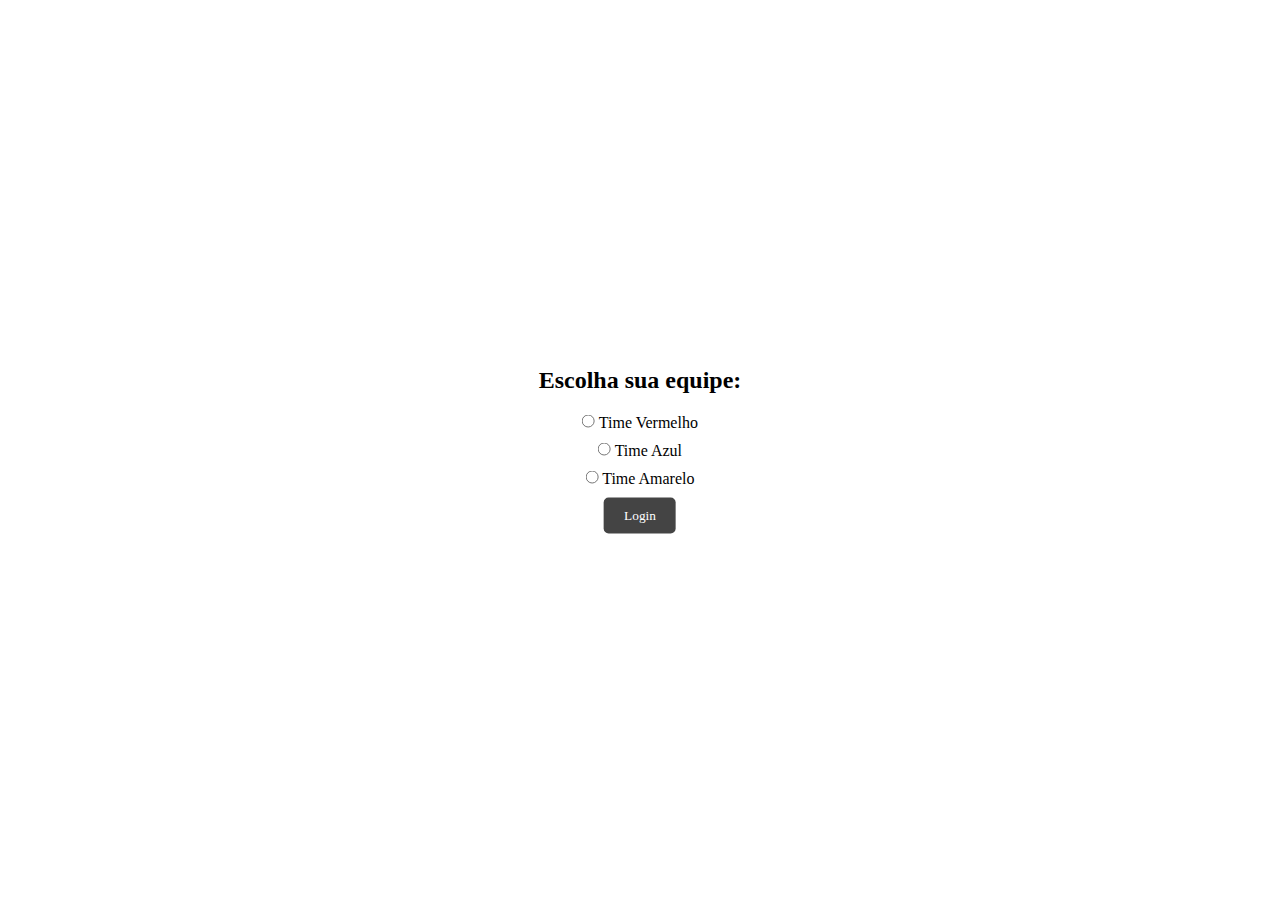
==== login.html @ 2c1791f1 "login quase feito" ====
<!DOCTYPE html>
<html lang="en">
<head>
  <meta charset="UTF-8">
  <meta name="viewport" content="width=device-width, initial-scale=1.0">
  <title>Login - Pokédex</title>
  <link rel="stylesheet" href="./css/style.css">
</head>
<body>
  <div class="login">
    <h2>Escolha sua equipe:</h2>
    <form id="teamForm">
      <label for="teamRed">
        <input type="radio" id="teamRed" name="team" value="red">
        Time Vermelho
      </label>
      <label for="teamBlue">
        <input type="radio" id="teamBlue" name="team" value="blue">
        Time Azul
      </label>
      <label for="teamYellow">
        <input type="radio" id="teamYellow" name="team" value="yellow">
        Time Amarelo
      </label>
      <button type="submit">Login</button>
    </form>
  </div>
  <script>
    document.getElementById("teamForm").addEventListener("submit", function(event) {
      event.preventDefault();
      const selectedTeam = document.querySelector('input[name="team"]:checked').value;
      localStorage.setItem('pokemonTeam', selectedTeam);
      window.location.href = "index.html"; 
    });
  </script>
</body>
</html>
---- css/style.css ----
/*login css*/
.login {
  position: absolute;
  top: 50%;
  left: 50%;
  transform: translate(-50%, -50%);
  text-align: center;
}

.login h2 {
  margin-bottom: 20px;
}

.login label {
  display: block;
  margin-bottom: 10px;
}

.login button {
  padding: 10px 20px;
  background-color: #444;
  color: white;
  border: none;
  border-radius: 5px;
  cursor: pointer;
}

/*body css*/


@import url('https://fonts.googleapis.com/css2?family=Oxanium:wght@300;400;500;600;700;800&display=swap');

* {
  margin: 0;
  padding: 0;
  box-sizing: border-box;
  font-family: 'Oxanium', cursive;
}

body {
  text-align: center;
  background-image: url("images/Fundo.jpg");
  min-height: 100vh;
}

main {
  display: inline-block;
  margin-top: 2%;
  padding: 15px;
  position: relative;
}

.pokedex {
  width: 100%;
  max-width: 425px;
}

.pokemon__image {
  position: absolute;
  bottom: 55%;
  left: 50%;
  transform: translate(-63%, 20%);
  height: 18%;
}

.pokemon__data {
  position: absolute;
  font-weight: 600;
  color: #aaa;
  top: 54.5%;
  right: 27%;
  font-size: clamp(8px, 5vw, 25px);
}

.pokemon__name {
  color: #3a444d;
  text-transform: capitalize;
}

.form {
  position: absolute;
  width: 65%;
  top: 65%;
  left: 13.5%;
}

.input__search {
  width: 100%;
  padding: 4%;
  outline: none;
  border: 2px solid #333;
  border-radius: 5px;
  font-weight: 600;
  color: #3a444d;
  font-size: clamp(8px, 5vw, 1rem);
  box-shadow: -3px 4px 0 #888, -5px 7px 0 #333
}

.buttons {
  position: absolute;
  bottom: 10%;
  left: 50%;
  width: 65%;
  transform: translate(-57%, 0);
  display: flex;
  gap: 20px;
}

.button {
  width: 50%;
  padding: 4%;
  border: 2px solid #000;
  border-radius: 5px;
  font-size: clamp(8px, 5vw, 1rem);
  font-weight: 600;
  color: white;
  background-color: #444;
  box-shadow: -2px 3px 0 #222, -4px 6px 0 #000;
}

.button:active {
  box-shadow: inset -4px 4px 0 #222;
  font-size: 0.9rem;
}
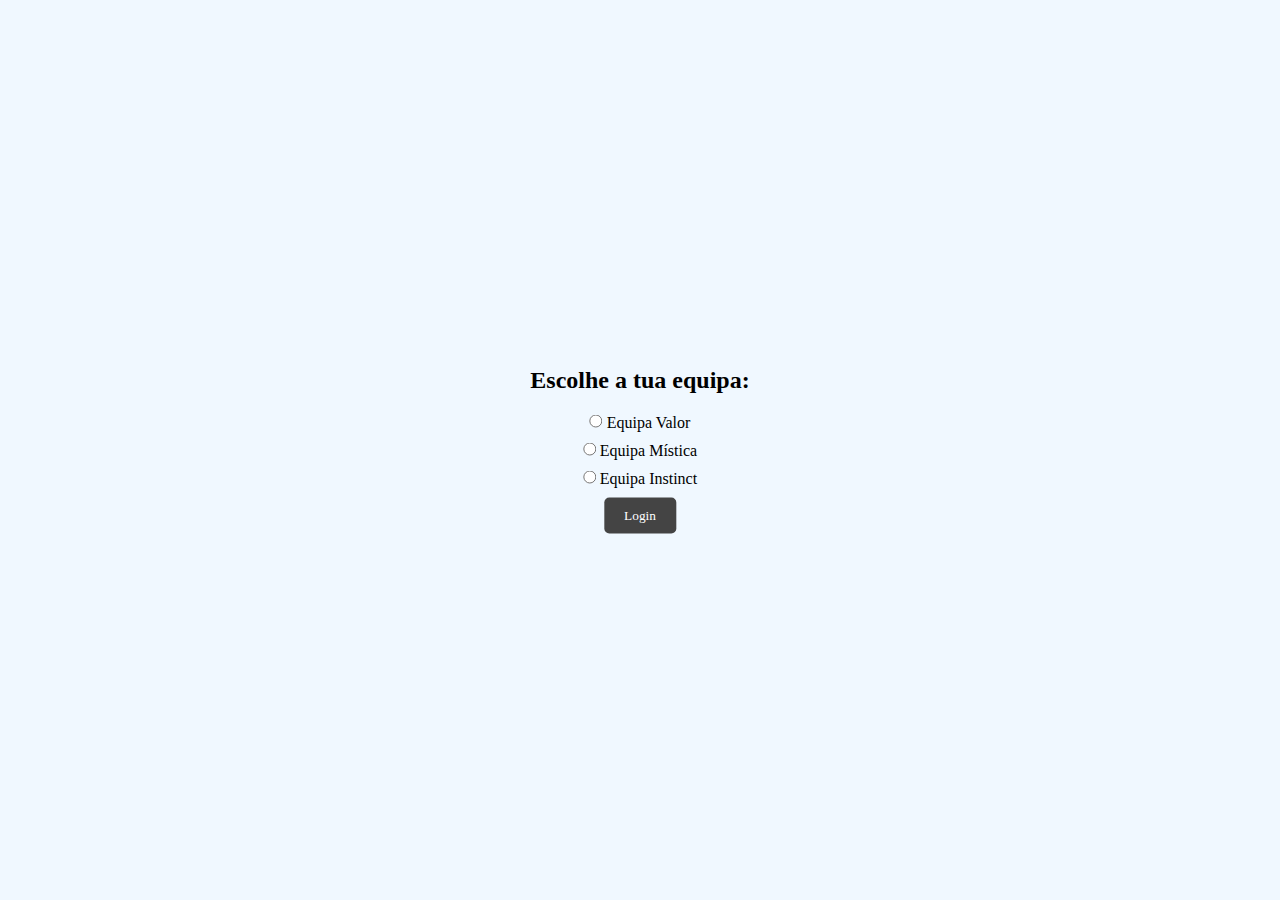
==== commit c691b542: "." ====
--- a/login.html
+++ b/login.html
@@ -4,23 +4,23 @@
   <meta charset="UTF-8">
   <meta name="viewport" content="width=device-width, initial-scale=1.0">
   <title>Login - Pokédex</title>
-  <link rel="stylesheet" href="./css/style.css">
+  <link rel="stylesheet" href="style.css">
 </head>
-<body>
+<body class="login-body"> 
   <div class="login">
-    <h2>Escolha sua equipe:</h2>
+    <h2>Escolhe a tua equipa:</h2>
     <form id="teamForm">
       <label for="teamRed">
         <input type="radio" id="teamRed" name="team" value="red">
-        Time Vermelho
+        Equipa Valor
       </label>
       <label for="teamBlue">
         <input type="radio" id="teamBlue" name="team" value="blue">
-        Time Azul
+        Equipa Mística
       </label>
       <label for="teamYellow">
         <input type="radio" id="teamYellow" name="team" value="yellow">
-        Time Amarelo
+        Equipa Instinct
       </label>
       <button type="submit">Login</button>
     </form>
--- a/style.css
+++ b/style.css
@@ -0,0 +1,131 @@
+/*login css*/
+.login-body {
+  text-align: center;
+  background-color: aliceblue;
+  background-size: cover;
+  min-height: 100vh;
+}
+.login {
+  position: absolute;
+  top: 50%;
+  left: 50%;
+  transform: translate(-50%, -50%);
+  text-align: center;
+}
+
+.login h2 {
+  margin-bottom: 20px;
+}
+
+.login label {
+  display: block;
+  margin-bottom: 10px;
+}
+
+.login button {
+  padding: 10px 20px;
+  background-color: #444;
+  color: white;
+  border: none;
+  border-radius: 5px;
+  cursor: pointer;
+}
+
+/*body css*/
+
+
+@import url('https://fonts.googleapis.com/css2?family=Oxanium:wght@300;400;500;600;700;800&display=swap');
+
+* {
+  margin: 0;
+  padding: 0;
+  box-sizing: border-box;
+  font-family: 'Oxanium', cursive;
+}
+
+.index-body {
+  text-align: center;
+  background: url("images/fundo.jpg") no-repeat center;
+  background-size: cover;
+  min-height: 100vh;
+}
+
+main {
+  display: inline-block;
+  margin-top: 2%;
+  padding: 15px;
+  position: relative;
+}
+
+.pokedex {
+  width: 100%;
+  max-width: 425px;
+}
+
+.pokemon__image {
+  position: absolute;
+  bottom: 55%;
+  left: 50%;
+  transform: translate(-63%, 20%);
+  height: 18%;
+}
+
+.pokemon__data {
+  position: absolute;
+  font-weight: 600;
+  color: #aaa;
+  top: 54.5%;
+  right: 27%;
+  font-size: clamp(8px, 5vw, 25px);
+}
+
+.pokemon__name {
+  color: #3a444d;
+  text-transform: capitalize;
+}
+
+.form {
+  position: absolute;
+  width: 65%;
+  top: 65%;
+  left: 13.5%;
+}
+
+.input__search {
+  width: 100%;
+  padding: 4%;
+  outline: none;
+  border: 2px solid #333;
+  border-radius: 5px;
+  font-weight: 600;
+  color: #3a444d;
+  font-size: clamp(8px, 5vw, 1rem);
+  box-shadow: -3px 4px 0 #888, -5px 7px 0 #333
+}
+
+.buttons {
+  position: absolute;
+  bottom: 10%;
+  left: 50%;
+  width: 65%;
+  transform: translate(-57%, 0);
+  display: flex;
+  gap: 20px;
+}
+
+.button {
+  width: 50%;
+  padding: 4%;
+  border: 2px solid #000;
+  border-radius: 5px;
+  font-size: clamp(8px, 5vw, 1rem);
+  font-weight: 600;
+  color: white;
+  background-color: #444;
+  box-shadow: -2px 3px 0 #222, -4px 6px 0 #000;
+}
+
+.button:active {
+  box-shadow: inset -4px 4px 0 #222;
+  font-size: 0.9rem;
+}
